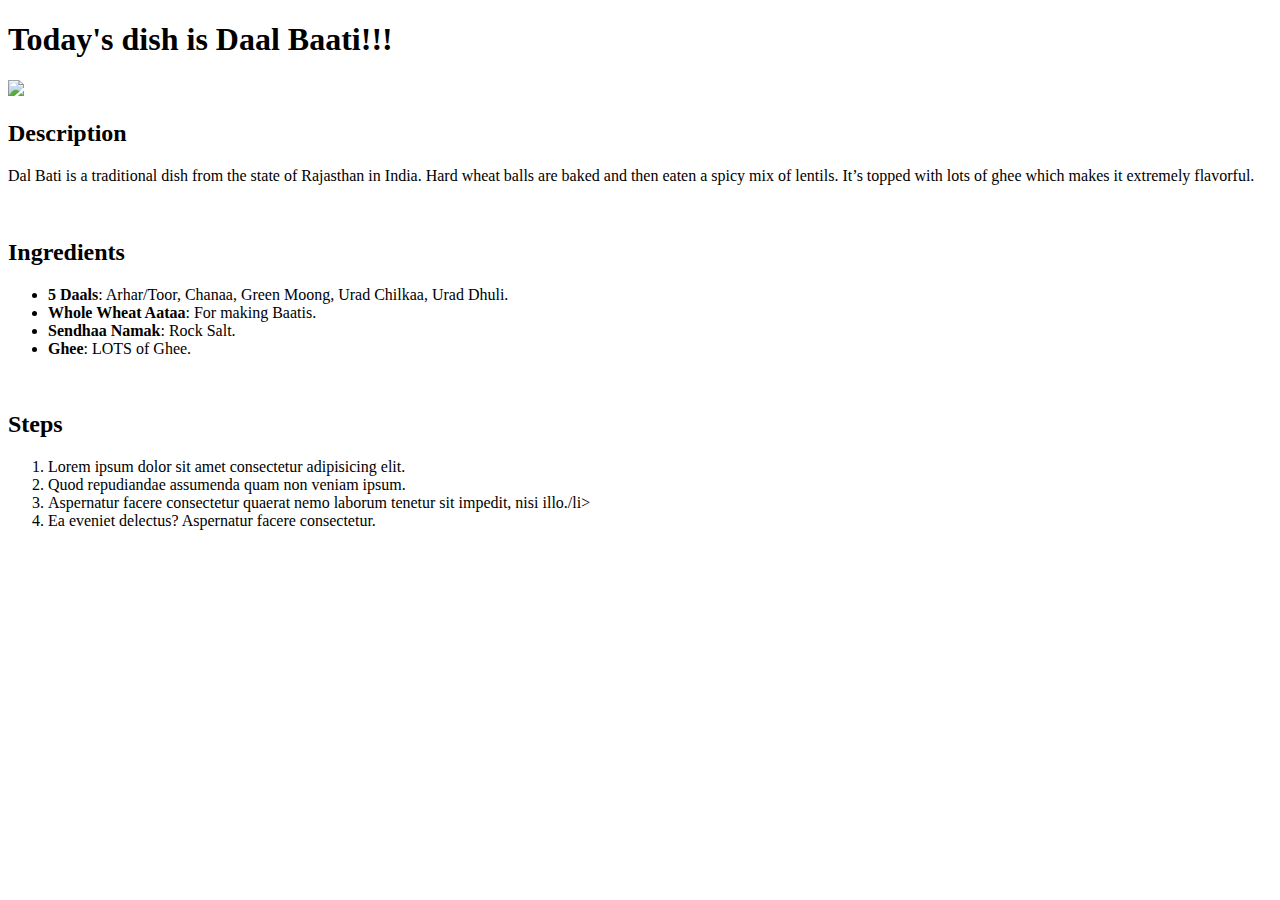
==== recipes/dalbati.html @ 6f48f2ee "Add 3 new recipes, include link in index.html" ====
<!DOCTYPE html>
<html lang="en">
<head>
    <meta charset="UTF-8">
    <meta name="viewport" content="width=device-width, initial-scale=1.0">
    <title>Document</title>
</head>
<body>
    <h1>Today's dish is Daal Baati!!!</h1>
    <img src="https://www.cookwithmanali.com/wp-content/uploads/2016/05/Rajasthani-Dal-Bati.jpg" />
    <h2>Description</h2>
    <p>
        Dal Bati is a traditional dish from the state of Rajasthan in India. Hard wheat balls are baked and then eaten a spicy mix of lentils. It’s topped with lots of ghee which makes it extremely flavorful.
    </p>
    <br>
    <h2>Ingredients</h2>
    <ul>
        <li><strong>5 Daals</strong>: Arhar/Toor, Chanaa, Green Moong, Urad Chilkaa, Urad Dhuli.</li>
        <li><strong>Whole Wheat Aataa</strong>: For making Baatis.</li>
        <li><strong>Sendhaa Namak</strong>: Rock Salt.</li>
        <li><strong>Ghee</strong>: LOTS of Ghee.</li>
    </ul>
    <br>
    <h2>Steps</h2>
    <ol>
        <li>Lorem ipsum dolor sit amet consectetur adipisicing elit.</li>
        <li>Quod repudiandae assumenda quam non veniam ipsum.</li>
        <li>Aspernatur facere consectetur quaerat nemo laborum tenetur sit impedit, nisi illo./li>
        <li>Ea eveniet delectus? Aspernatur facere consectetur.</li>
    </ol>
</body>
</html>
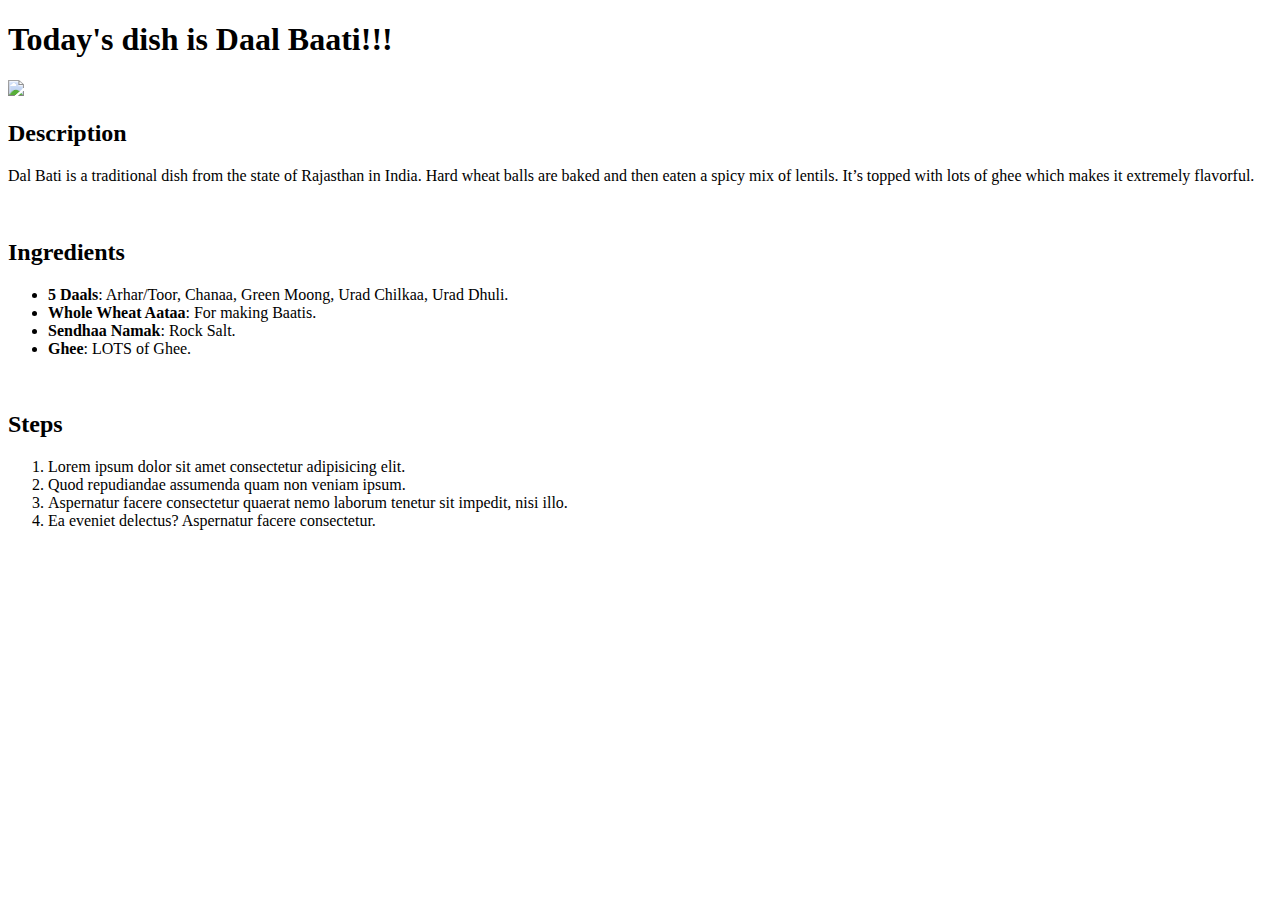
==== commit 77a3202d: "Close li tag correctly" ====
--- a/recipes/dalbati.html
+++ b/recipes/dalbati.html
@@ -25,7 +25,7 @@
     <ol>
         <li>Lorem ipsum dolor sit amet consectetur adipisicing elit.</li>
         <li>Quod repudiandae assumenda quam non veniam ipsum.</li>
-        <li>Aspernatur facere consectetur quaerat nemo laborum tenetur sit impedit, nisi illo./li>
+        <li>Aspernatur facere consectetur quaerat nemo laborum tenetur sit impedit, nisi illo.</li>
         <li>Ea eveniet delectus? Aspernatur facere consectetur.</li>
     </ol>
 </body>
